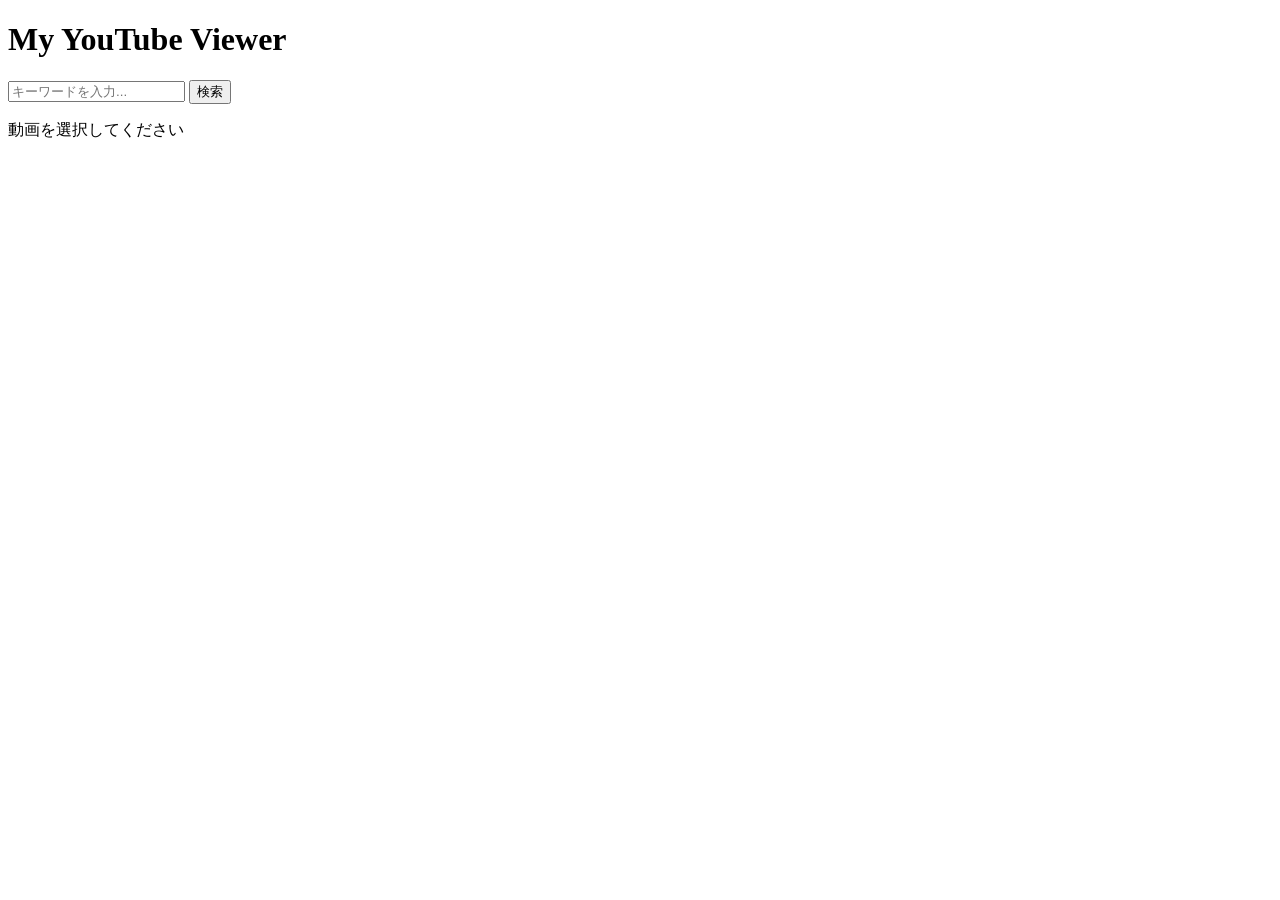
==== youtube.html @ 4b688799 "Create youtube.html" ====
<!DOCTYPE html>
<html lang="ja">
<head>
    <meta charset="UTF-8">
    <meta name="viewport" content="width=device-width, initial-scale=1.0">
    <title>HerTube</title>
    <link rel="stylesheet" href="src/youtube.css">
</head>
<body>
    <header>
        <h1>My YouTube Viewer</h1>
        <div class="search-box">
            <input type="text" id="search-input" placeholder="キーワードを入力...">
            <button id="search-button">検索</button>
        </div>
    </header>

    <main>
        <!-- 動画プレイヤーエリア -->
        <div class="player-container">
            <div id="player">
                <p class="placeholder-text">動画を選択してください</p>
            </div>
        </div>

        <!-- 検索結果・動画一覧エリア -->
        <div class="results-container" id="results"></div>
    </main>

    <!-- YouTube IFrame Player API -->
    <script src="https://www.youtube.com/iframe_api"></script>
    <script src="script.js"></script>
</body>
</html>
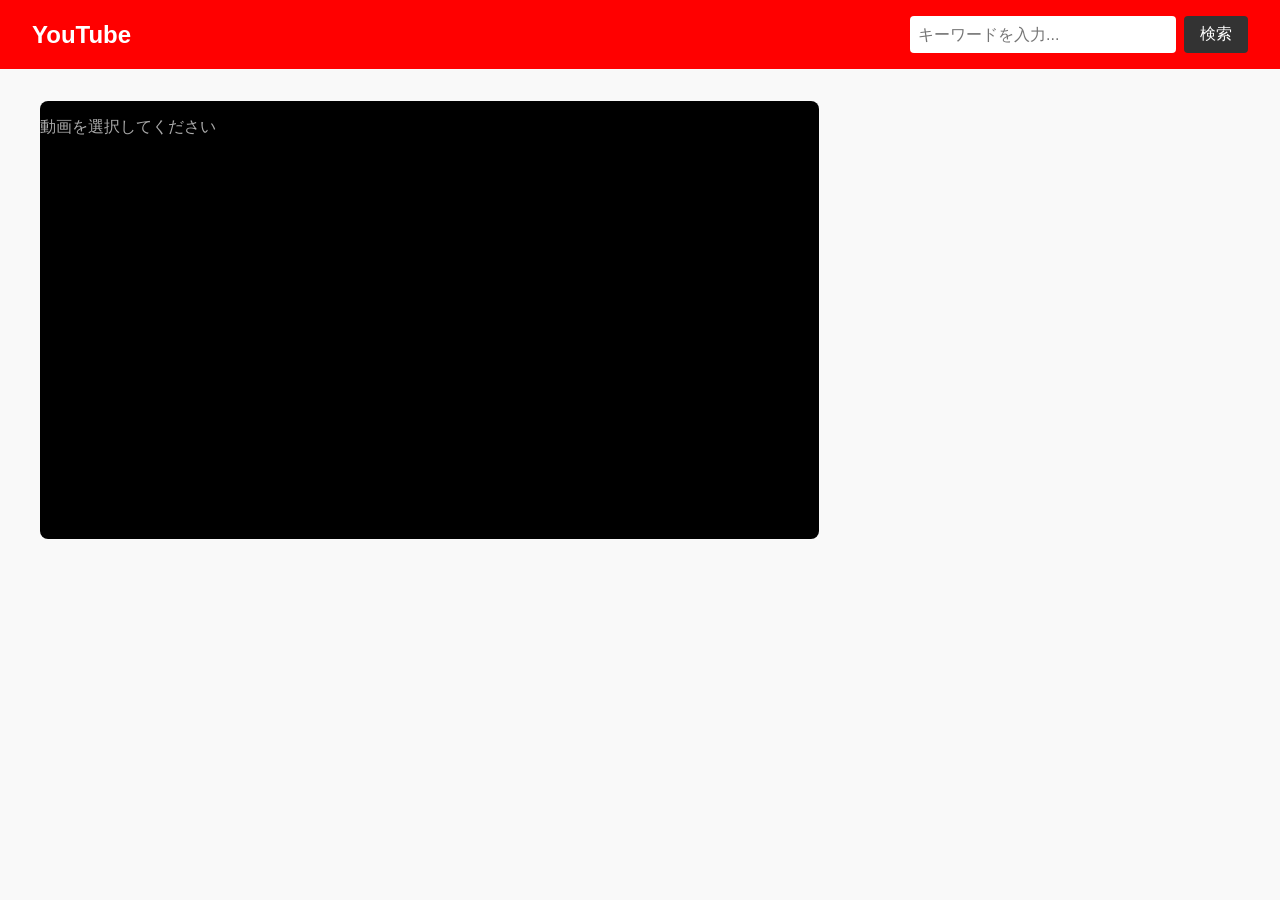
==== commit 4c2967e9: "youtube.html の更新" ====
--- a/youtube.html
+++ b/youtube.html
@@ -3,12 +3,12 @@
 <head>
     <meta charset="UTF-8">
     <meta name="viewport" content="width=device-width, initial-scale=1.0">
-    <title>HerTube</title>
+    <title>Google</title>
     <link rel="stylesheet" href="src/youtube.css">
 </head>
 <body>
     <header>
-        <h1>My YouTube Viewer</h1>
+        <h1>YouTube</h1>
         <div class="search-box">
             <input type="text" id="search-input" placeholder="キーワードを入力...">
             <button id="search-button">検索</button>
@@ -29,6 +29,6 @@
 
     <!-- YouTube IFrame Player API -->
     <script src="https://www.youtube.com/iframe_api"></script>
-    <script src="script.js"></script>
+    <script src="src/script.js"></script>
 </body>
 </html>
--- a/src/youtube.css
+++ b/src/youtube.css
@@ -0,0 +1,132 @@
+body {
+    font-family: sans-serif;
+    margin: 0;
+    padding: 0;
+    background-color: #f9f9f9;
+    color: #333;
+}
+
+header {
+    background-color: #ff0000;
+    color: white;
+    padding: 1rem 2rem;
+    display: flex;
+    justify-content: space-between;
+    align-items: center;
+    flex-wrap: wrap;
+    gap: 1rem;
+}
+
+header h1 {
+    margin: 0;
+    font-size: 1.5rem;
+}
+
+.search-box {
+    display: flex;
+    gap: 0.5rem;
+}
+
+.search-box input {
+    padding: 0.5rem;
+    font-size: 1rem;
+    border: none;
+    border-radius: 4px;
+    width: 250px;
+}
+
+.search-box button {
+    padding: 0.5rem 1rem;
+    font-size: 1rem;
+    background-color: #333;
+    color: white;
+    border: none;
+    border-radius: 4px;
+    cursor: pointer;
+}
+
+.search-box button:hover {
+    background-color: #555;
+}
+
+main {
+    max-width: 1200px;
+    margin: 2rem auto;
+    padding: 0 1rem;
+    display: grid;
+    grid-template-columns: 2fr 1fr;
+    gap: 2rem;
+}
+
+@media (max-width: 768px) {
+    main {
+        grid-template-columns: 1fr;
+    }
+}
+
+.player-container {
+    background: #000;
+    border-radius: 8px;
+    overflow: hidden;
+    aspect-ratio: 16 / 9;
+    display: flex;
+    justify-content: center;
+    align-items: center;
+    position: sticky;
+    top: 2rem;
+}
+
+#player {
+    width: 100%;
+    height: 100%;
+}
+
+.placeholder-text {
+    color: #aaa;
+}
+
+.results-container {
+    display: flex;
+    flex-direction: column;
+    gap: 1rem;
+    max-height: 80vh;
+    overflow-y: auto;
+}
+
+.video-card {
+    display: flex;
+    gap: 1rem;
+    background: white;
+    padding: 0.5rem;
+    border-radius: 6px;
+    cursor: pointer;
+    box-shadow: 0 1px 3px rgba(0,0,0,0.1);
+    transition: transform 0.2s;
+}
+
+.video-card:hover {
+  transform: translateY(-2px);
+  box-shadow: 0 4px 6px rgba(0,0,0,0.15);
+}
+
+.video-card img {
+    width: 120px;
+    height: 68px;
+    object-fit: cover;
+    border-radius: 4px;
+}
+
+.video-info h4 {
+    margin: 0 0 0.5rem 0;
+    font-size: 0.9rem;
+    display: -webkit-box;
+    -webkit-line-clamp: 2;
+    -webkit-box-orient: vertical;
+    overflow: hidden;
+}
+
+.video-info p {
+    margin: 0;
+    font-size: 0.8rem;
+    color: #666;
+}
